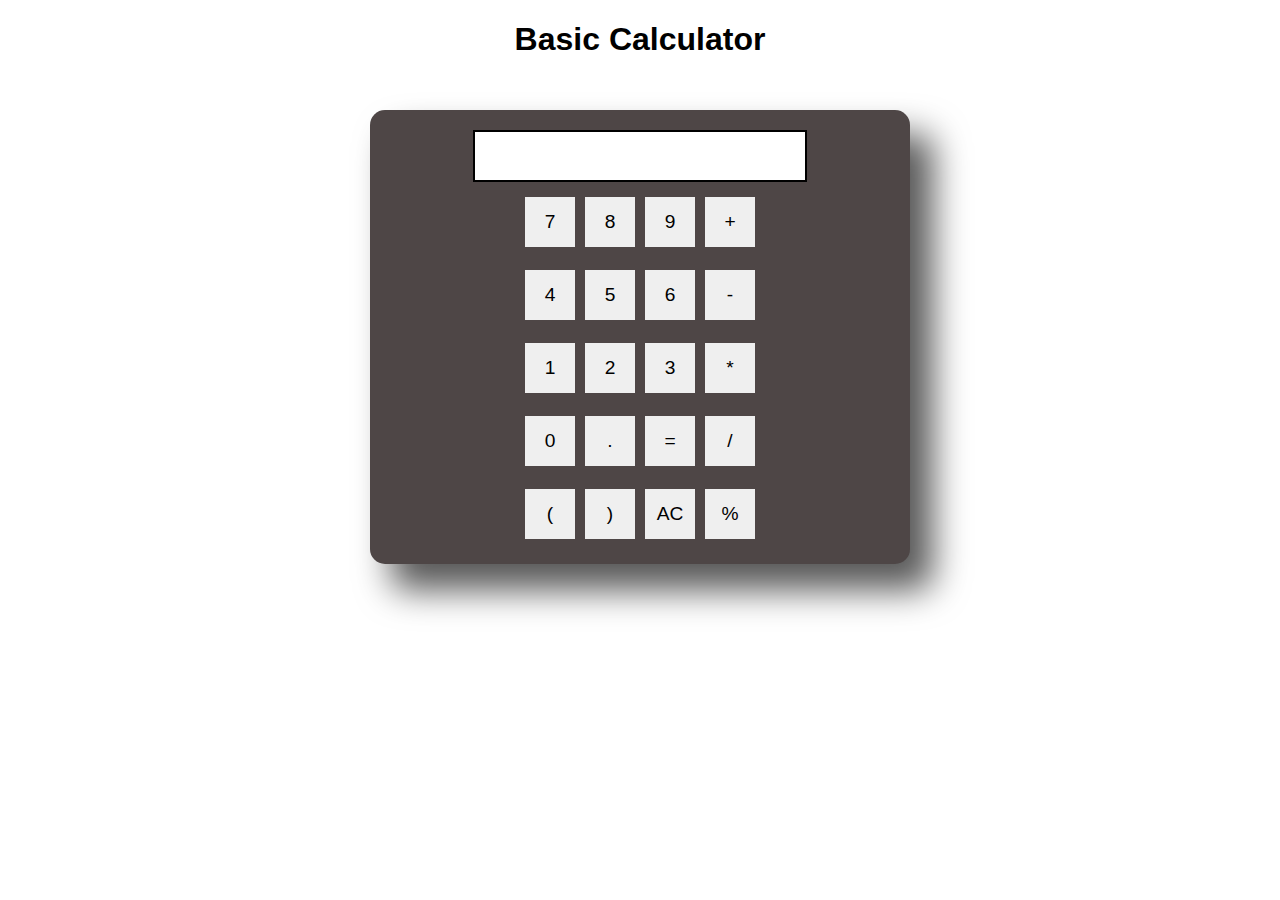
==== index.html @ e23dc751 "calculator" ====
<!DOCTYPE html>
<html lang="en">

<head>
    <meta charset="UTF-8">
    <meta name="viewport" content="width=device-width, initial-scale=1.0">
    <title>Basic Calculator</title>
    <link rel="stylesheet" href="style.css">
</head>

<body>
    <h1>Basic Calculator</h1>

    <main>
        <div class="calc">
            <div>
                <input type="text" id="output" readonly>
            </div>
            <div>
                <button onclick="addToOutput('7')">7</button>
                <button onclick="addToOutput('8')">8</button>
                <button onclick="addToOutput('9')">9</button>
                <button onclick="addToOutput('+')">+</button>
            </div><br>
            <div>
                <button onclick="addToOutput('4')">4</button>
                <button onclick="addToOutput('5')">5</button>
                <button onclick="addToOutput('6')">6</button>
                <button onclick="addToOutput('-')">-</button>
            </div><br>
            <div>
                <button onclick="addToOutput('1')">1</button>
                <button onclick="addToOutput('2')">2</button>
                <button onclick="addToOutput('3')">3</button>
                <button onclick="addToOutput('*')">*</button>
            </div><br>
            <div>
                <button onclick="addToOutput('0')">0</button>
                <button onclick="addToOutput('.')">.</button>
                <button onclick="calculate()">=</button>
                <button onclick="addToOutput('/')">/</button>
            </div><br>
            <div>
                <button onclick="addToOutput('(')">(</button>
                <button onclick="addToOutput(')')">)</button>
                <button onclick="clearOutput()">AC</button>
                <button onclick="addToOutput('%')">%</button>
            </div>
        </div>
    </main>

</body>

</html>
---- style.css ----
body {
    font-family: Arial, sans-serif;
}

main {
    display: flex;
    flex-direction: column;
    align-items: center;
    justify-content: center;

}

.calc {
    display: flex;
    flex-direction: column;
    width: 100%;
    max-width: 500px;
    justify-self: center;
    align-items: center;
    background-color: rgb(78, 70, 70);
    padding: 20px;
    margin: 30px 0;
    border-radius: 15px;
    box-shadow: 22px 25px 35px 1px rgba(0, 0, 0, 0.66);
    -webkit-box-shadow: 22px 25px 35px 1px rgba(0, 0, 0, 0.66);
    -moz-box-shadow: 22px 25px 35px 1px rgba(0, 0, 0, 0.66);
}

h1 {
    text-align: center;
}

input[type="text"] {
    width: 100%;
    padding: 10px;
    margin-bottom: 10px;
    font-size: 1.5rem;
    border: 2px solid black;
}

div {
    display: flex;
    justify-content: center;
    margin-bottom: 5px;
}

button {
    width: 50px;
    height: 50px;
    margin: 0 5px;
    font-size: 1.2rem;
    border: none;
    cursor: pointer;
}

button:hover {
    background-color: lightgray;
}

button:active {
    background-color: darkgray;
}
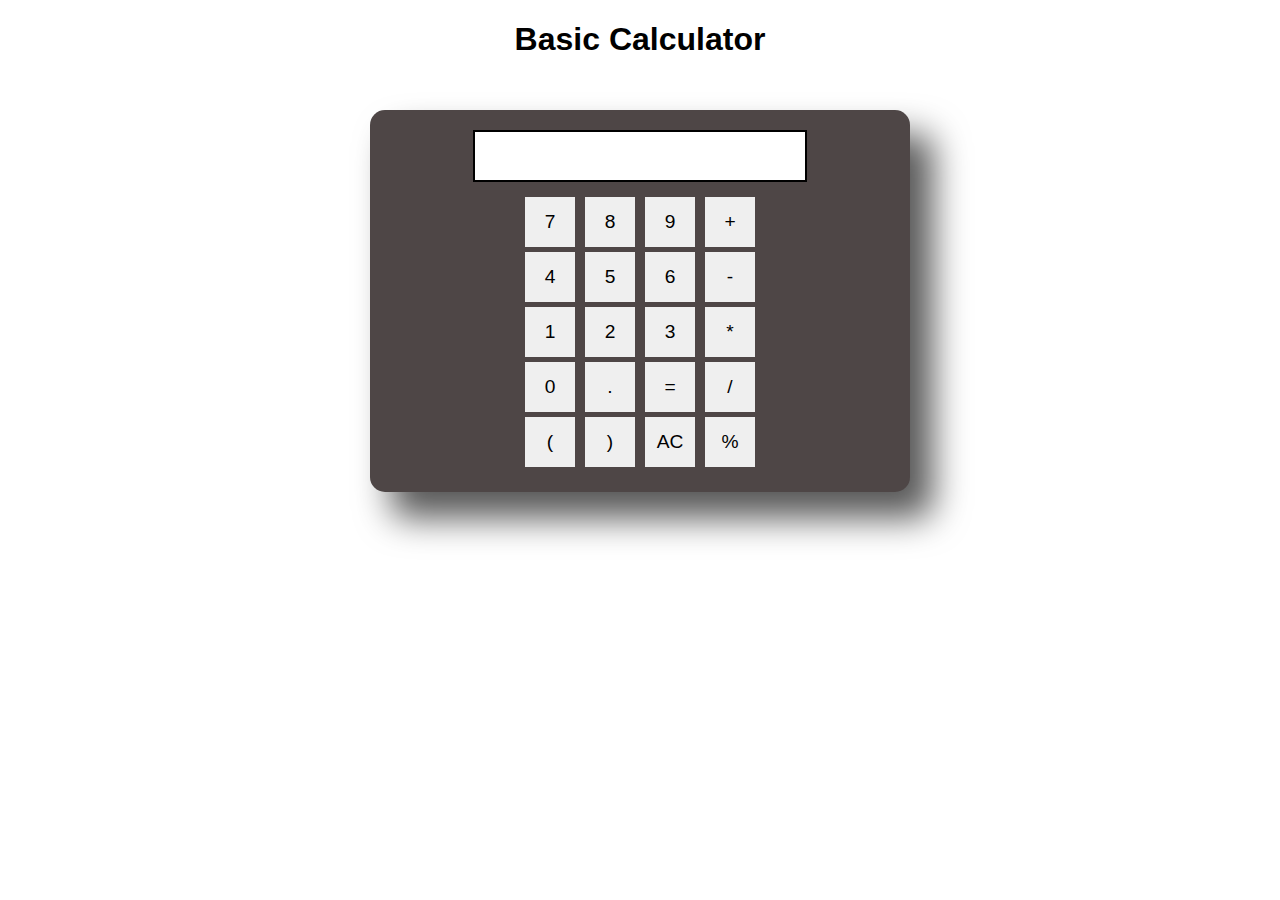
==== commit 1ed1e939: "calculator" ====
--- a/index.html
+++ b/index.html
@@ -21,25 +21,25 @@
                 <button onclick="addToOutput('8')">8</button>
                 <button onclick="addToOutput('9')">9</button>
                 <button onclick="addToOutput('+')">+</button>
-            </div><br>
+            </div>
             <div>
                 <button onclick="addToOutput('4')">4</button>
                 <button onclick="addToOutput('5')">5</button>
                 <button onclick="addToOutput('6')">6</button>
                 <button onclick="addToOutput('-')">-</button>
-            </div><br>
+            </div>
             <div>
                 <button onclick="addToOutput('1')">1</button>
                 <button onclick="addToOutput('2')">2</button>
                 <button onclick="addToOutput('3')">3</button>
                 <button onclick="addToOutput('*')">*</button>
-            </div><br>
+            </div>
             <div>
                 <button onclick="addToOutput('0')">0</button>
                 <button onclick="addToOutput('.')">.</button>
                 <button onclick="calculate()">=</button>
                 <button onclick="addToOutput('/')">/</button>
-            </div><br>
+            </div>
             <div>
                 <button onclick="addToOutput('(')">(</button>
                 <button onclick="addToOutput(')')">)</button>
@@ -49,6 +49,25 @@
         </div>
     </main>
 
+    <script>
+        function addToOutput(value) {
+            document.getElementById('output').value += value;
+        }
+
+        function clearOutput() {
+            document.getElementById('output').value = '';
+        }
+
+        function calculate() {
+            const output = document.getElementById('output').value;
+            try {
+                const result = eval(output);
+                document.getElementById('output').value = result;
+            } catch (error) {
+                document.getElementById('output').value = 'Error';
+            }
+        }
+    </script>
 </body>
 
 </html>